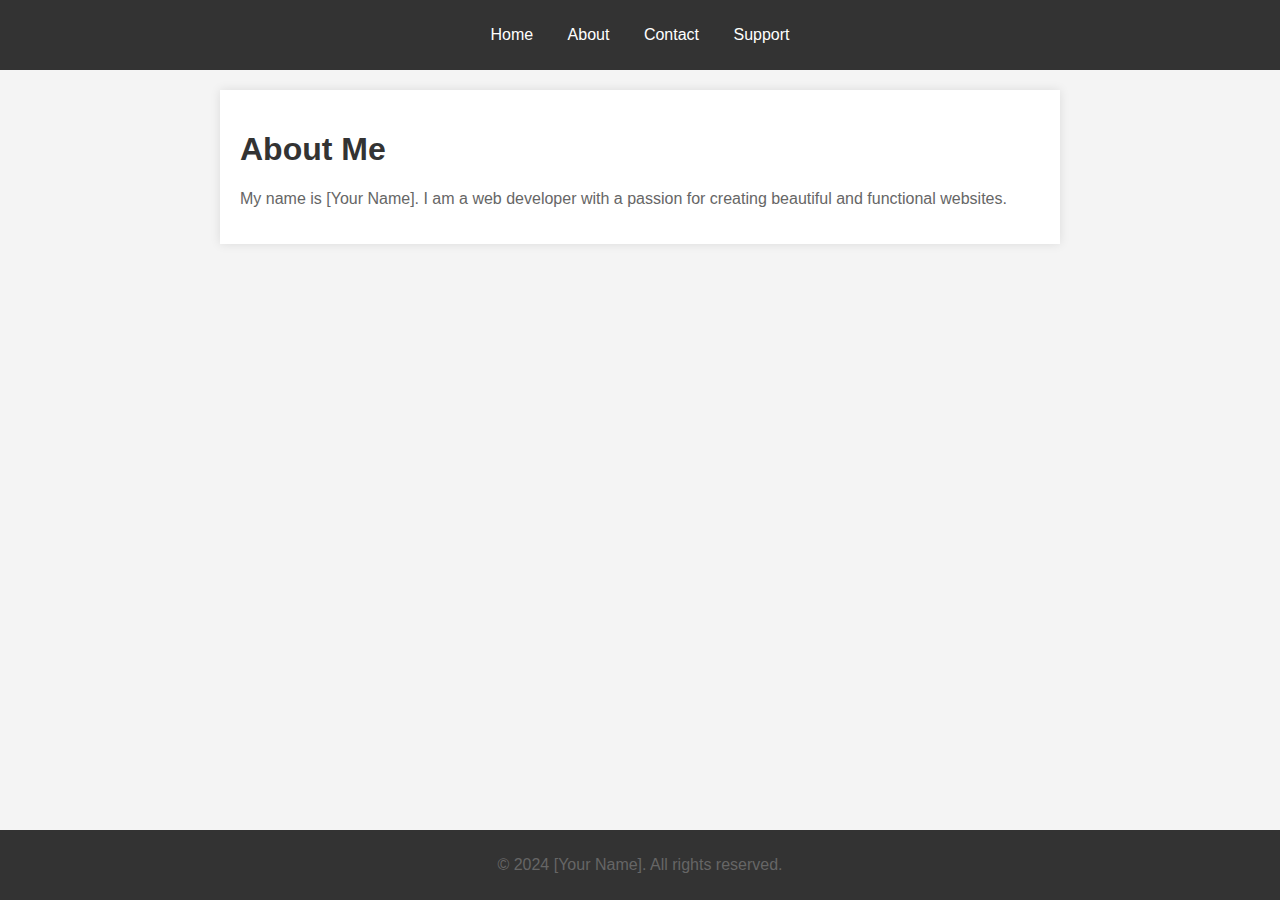
==== about.html @ dbbde180 "index" ====
<!DOCTYPE html>
<html lang="en">
<head>
    <meta charset="UTF-8">
    <meta name="viewport" content="width=device-width, initial-scale=1.0">
    <title>About</title>
    <style>
        body {
            font-family: Arial, sans-serif;
            margin: 0;
            padding: 0;
            background-color: #f4f4f4;
        }
        header {
            background-color: #333;
            color: #fff;
            padding: 10px 0;
            text-align: center;
        }
        nav ul {
            list-style: none;
            padding: 0;
        }
        nav ul li {
            display: inline;
            margin: 0 15px;
        }
        nav ul li a {
            color: #fff;
            text-decoration: none;
        }
        main {
            padding: 20px;
            background-color: #fff;
            margin: 20px auto;
            width: 80%;
            max-width: 800px;
            box-shadow: 0 0 10px rgba(0,0,0,0.1);
        }
        footer {
            background-color: #333;
            color: #fff;
            text-align: center;
            padding: 10px 0;
            position: fixed;
            bottom: 0;
            width: 100%;
        }
        h1 {
            color: #333;
        }
        p {
            color: #666;
        }
    </style>
</head>
<body>
    <header>
        <nav>
            <ul>
                <li><a href="index.html">Home</a></li>
                <li><a href="about.html">About</a></li>
                <li><a href="contact.html">Contact</a></li>
                <li><a href="support.html">Support</a></li>
            </ul>
        </nav>
    </header>
    <main>
        <h1>About Me</h1>
        <p>My name is [Your Name]. I am a web developer with a passion for creating beautiful and functional websites.</p>
    </main>
    <footer>
        <p>&copy; 2024 [Your Name]. All rights reserved.</p>
    </footer>
</body>
</html>
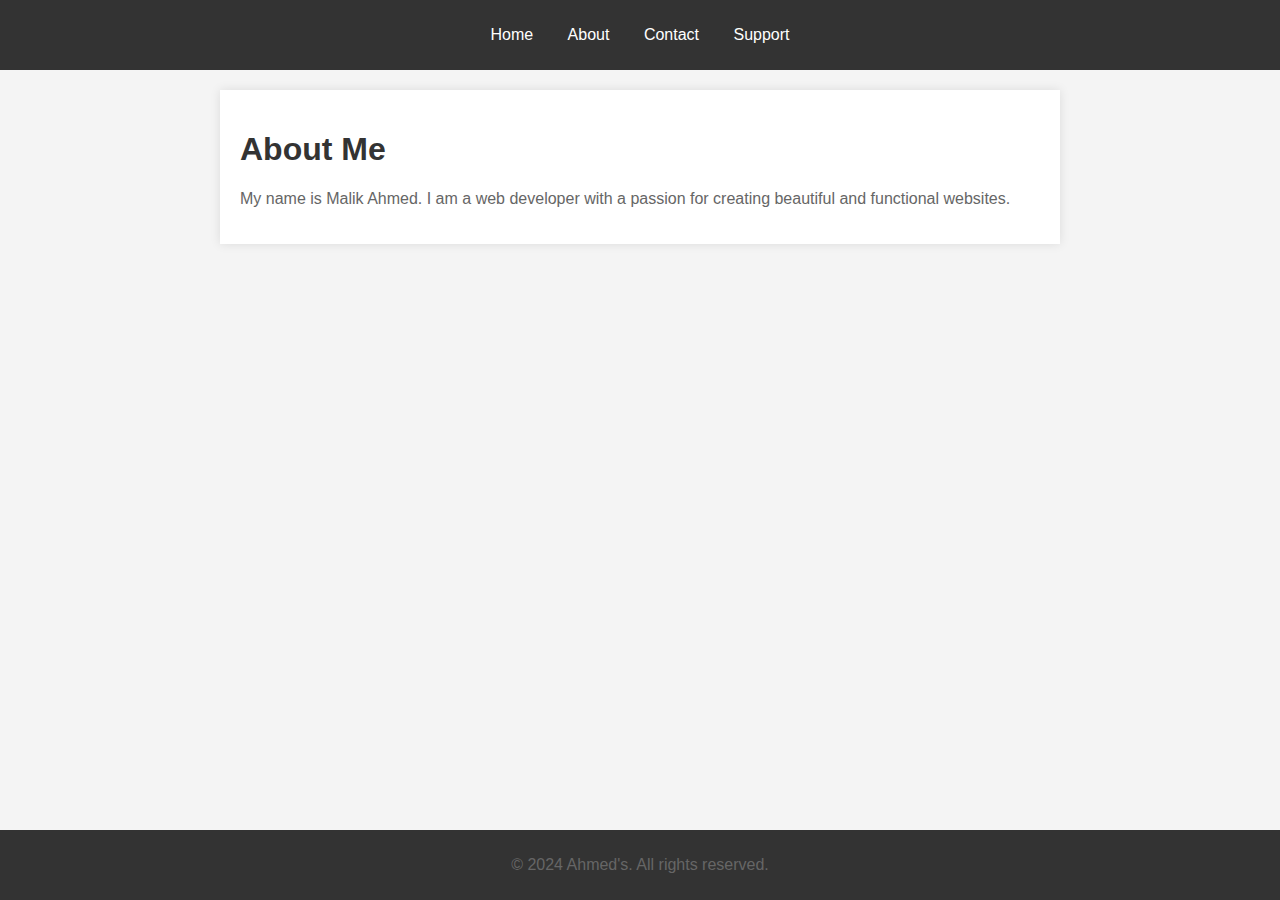
==== commit 77048c44: "index" ====
--- a/about.html
+++ b/about.html
@@ -60,17 +60,17 @@
             <ul>
                 <li><a href="index.html">Home</a></li>
                 <li><a href="about.html">About</a></li>
-                <li><a href="contact.html">Contact</a></li>
+                <li><a href="Contact.html">Contact</a></li>
                 <li><a href="support.html">Support</a></li>
             </ul>
         </nav>
     </header>
     <main>
         <h1>About Me</h1>
-        <p>My name is [Your Name]. I am a web developer with a passion for creating beautiful and functional websites.</p>
+        <p>My name is Malik Ahmed. I am a web developer with a passion for creating beautiful and functional websites.</p>
     </main>
     <footer>
-        <p>&copy; 2024 [Your Name]. All rights reserved.</p>
+        <p>&copy; 2024 Ahmed's. All rights reserved.</p>
     </footer>
 </body>
 </html>
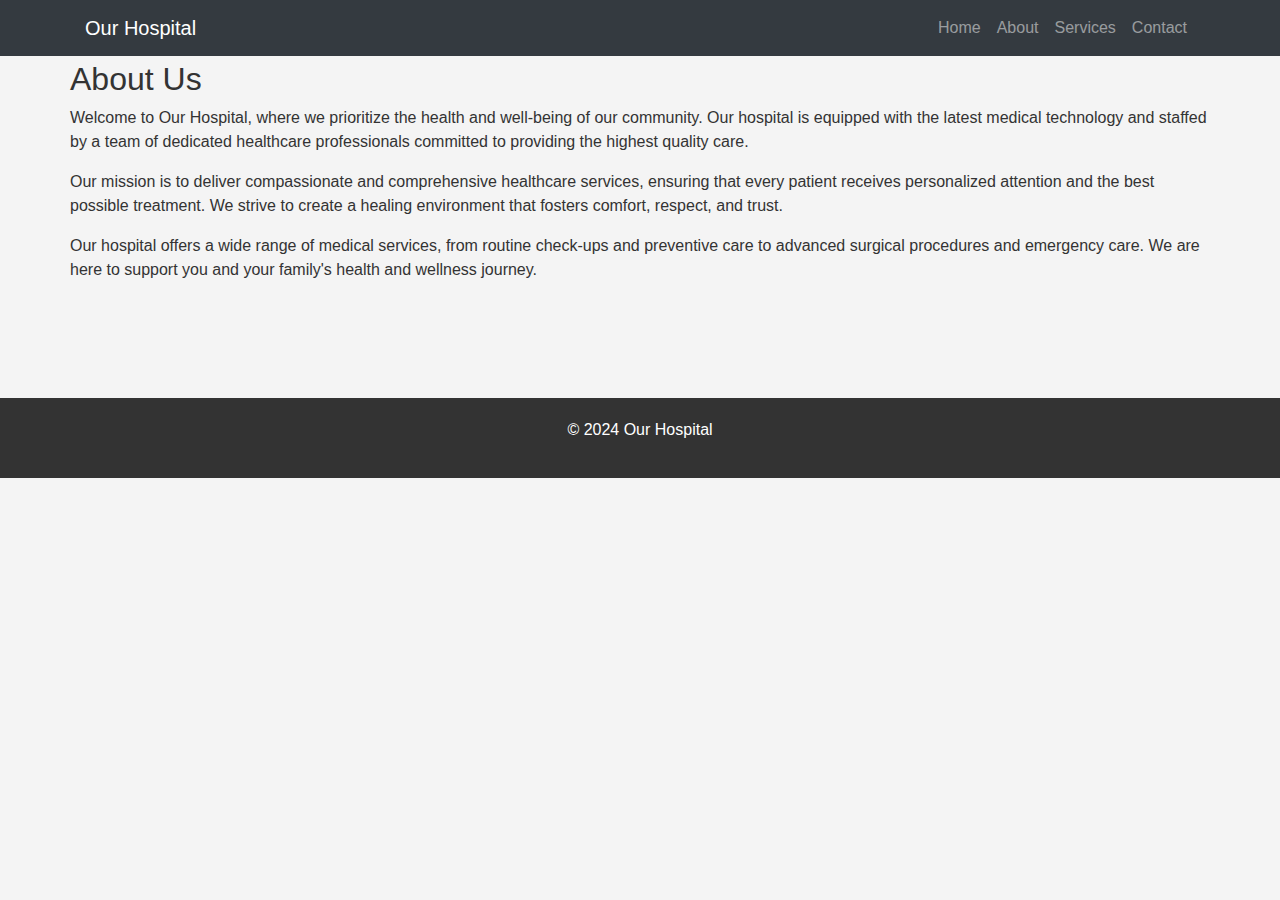
==== commit 394c11e9: "index" ====
--- a/about.html
+++ b/about.html
@@ -3,74 +3,68 @@
 <head>
     <meta charset="UTF-8">
     <meta name="viewport" content="width=device-width, initial-scale=1.0">
-    <title>About</title>
+    <title>About Us - Our Hospital</title>
+    <link href="https://stackpath.bootstrapcdn.com/bootstrap/4.5.2/css/bootstrap.min.css" rel="stylesheet">
     <style>
         body {
             font-family: Arial, sans-serif;
-            margin: 0;
-            padding: 0;
             background-color: #f4f4f4;
+            color: #333;
         }
-        header {
-            background-color: #333;
-            color: #fff;
-            padding: 10px 0;
-            text-align: center;
+        .navbar {
+            margin-bottom: 20px;
         }
-        nav ul {
-            list-style: none;
-            padding: 0;
-        }
-        nav ul li {
-            display: inline;
-            margin: 0 15px;
-        }
-        nav ul li a {
-            color: #fff;
-            text-decoration: none;
-        }
-        main {
-            padding: 20px;
-            background-color: #fff;
-            margin: 20px auto;
-            width: 80%;
-            max-width: 800px;
-            box-shadow: 0 0 10px rgba(0,0,0,0.1);
+        .main-content {
+            padding: 60px 0;
         }
         footer {
             background-color: #333;
             color: #fff;
             text-align: center;
-            padding: 10px 0;
-            position: fixed;
-            bottom: 0;
-            width: 100%;
-        }
-        h1 {
-            color: #333;
-        }
-        p {
-            color: #666;
+            padding: 20px 0;
+            margin-top: 40px;
         }
     </style>
 </head>
 <body>
-    <header>
-        <nav>
-            <ul>
-                <li><a href="index.html">Home</a></li>
-                <li><a href="about.html">About</a></li>
-                <li><a href="Contact.html">Contact</a></li>
-                <li><a href="support.html">Support</a></li>
-            </ul>
-        </nav>
-    </header>
-    <main>
-        <h1>About Me</h1>
-        <p>My name is Malik Ahmed. I am a web developer with a passion for creating beautiful and functional websites.</p>
-    </main>
+    <nav class="navbar navbar-expand-lg navbar-dark bg-dark fixed-top">
+        <div class="container">
+            <a class="navbar-brand" href="#">Our Hospital</a>
+            <button class="navbar-toggler" type="button" data-toggle="collapse" data-target="#navbarNav" aria-controls="navbarNav" aria-expanded="false" aria-label="Toggle navigation">
+                <span class="navbar-toggler-icon"></span>
+            </button>
+            <div class="collapse navbar-collapse" id="navbarNav">
+                <ul class="navbar-nav ml-auto">
+                    <li class="nav-item">
+                        <a class="nav-link" href="index.html">Home</a>
+                    </li>
+                    <li class="nav-item">
+                        <a class="nav-link" href="about.html">About</a>
+                    </li>
+                    <li class="nav-item">
+                        <a class="nav-link" href="services.html">Services</a>
+                    </li>
+                    <li class="nav-item">
+                        <a class="nav-link" href="contact.html">Contact</a>
+                    </li>
+                </ul>
+            </div>
+        </div>
+    </nav>
+
+    <div class="container main-content">
+        <h2>About Us</h2>
+        <p>Welcome to Our Hospital, where we prioritize the health and well-being of our community. Our hospital is equipped with the latest medical technology and staffed by a team of dedicated healthcare professionals committed to providing the highest quality care.</p>
+        <p>Our mission is to deliver compassionate and comprehensive healthcare services, ensuring that every patient receives personalized attention and the best possible treatment. We strive to create a healing environment that fosters comfort, respect, and trust.</p>
+        <p>Our hospital offers a wide range of medical services, from routine check-ups and preventive care to advanced surgical procedures and emergency care. We are here to support you and your family's health and wellness journey.</p>
+    </div>
+
     <footer>
-        <p>&copy; 2024 Ahmed's. All rights reserved.</p>
+        <p>&copy; 2024 Our Hospital</p>
     </footer>
+
+    <script src="https://code.jquery.com/jquery-3.5.1.slim.min.js"></script>
+    <script src="https://cdn.jsdelivr.net/npm/@popperjs/core@2.9.2/dist/umd/popper.min.js"></script>
+    <script src="https://stackpath.bootstrapcdn.com/bootstrap/4.5.2/js/bootstrap.min.js"></script>
 </body>
 </html>
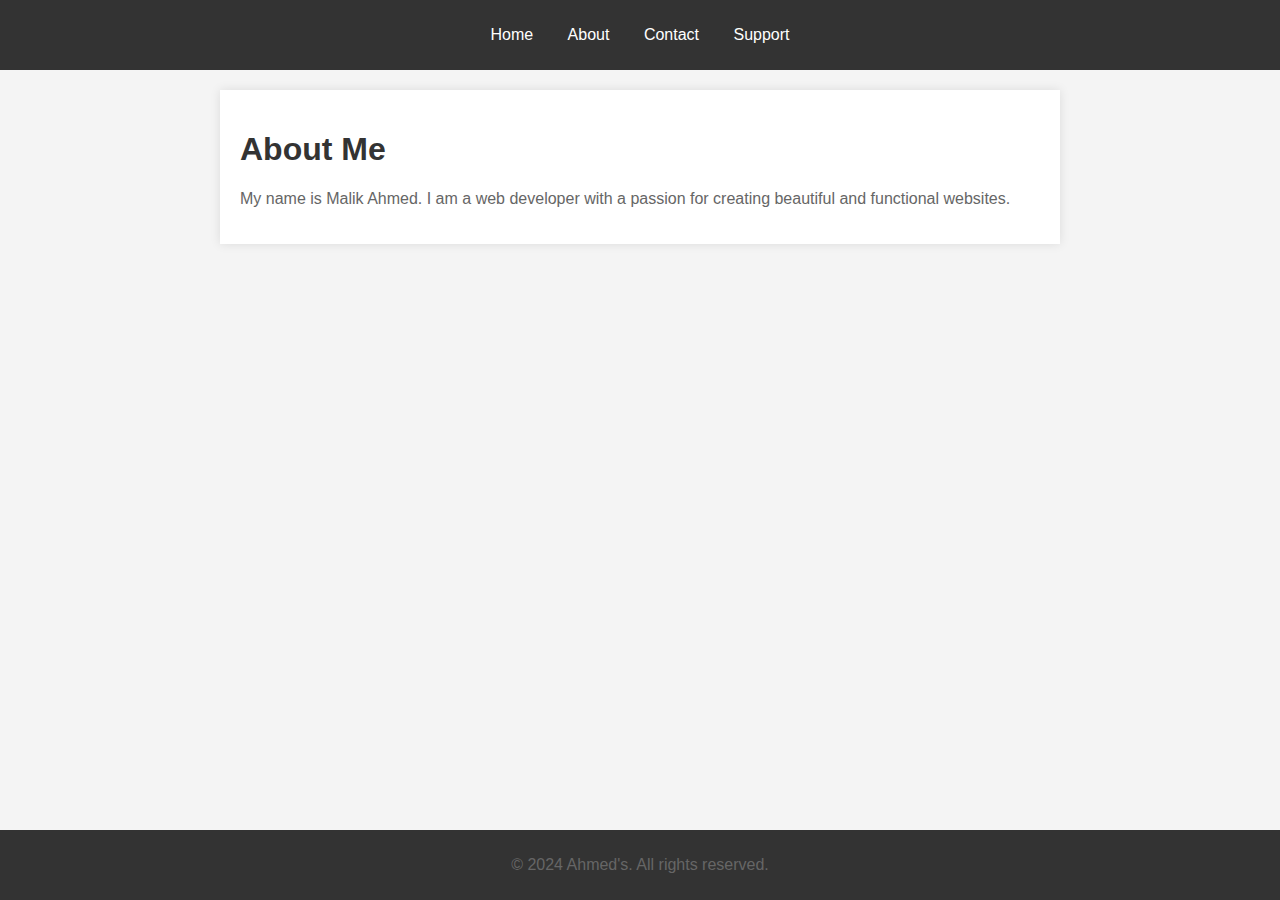
==== commit 72bb6f78: "index" ====
--- a/about.html
+++ b/about.html
@@ -3,68 +3,74 @@
 <head>
     <meta charset="UTF-8">
     <meta name="viewport" content="width=device-width, initial-scale=1.0">
-    <title>About Us - Our Hospital</title>
-    <link href="https://stackpath.bootstrapcdn.com/bootstrap/4.5.2/css/bootstrap.min.css" rel="stylesheet">
+    <title>About</title>
     <style>
         body {
             font-family: Arial, sans-serif;
+            margin: 0;
+            padding: 0;
             background-color: #f4f4f4;
-            color: #333;
         }
-        .navbar {
-            margin-bottom: 20px;
+        header {
+            background-color: #333;
+            color: #fff;
+            padding: 10px 0;
+            text-align: center;
         }
-        .main-content {
-            padding: 60px 0;
+        nav ul {
+            list-style: none;
+            padding: 0;
+        }
+        nav ul li {
+            display: inline;
+            margin: 0 15px;
+        }
+        nav ul li a {
+            color: #fff;
+            text-decoration: none;
+        }
+        main {
+            padding: 20px;
+            background-color: #fff;
+            margin: 20px auto;
+            width: 80%;
+            max-width: 800px;
+            box-shadow: 0 0 10px rgba(0,0,0,0.1);
         }
         footer {
             background-color: #333;
             color: #fff;
             text-align: center;
-            padding: 20px 0;
-            margin-top: 40px;
+            padding: 10px 0;
+            position: fixed;
+            bottom: 0;
+            width: 100%;
+        }
+        h1 {
+            color: #333;
+        }
+        p {
+            color: #666;
         }
     </style>
 </head>
 <body>
-    <nav class="navbar navbar-expand-lg navbar-dark bg-dark fixed-top">
-        <div class="container">
-            <a class="navbar-brand" href="#">Our Hospital</a>
-            <button class="navbar-toggler" type="button" data-toggle="collapse" data-target="#navbarNav" aria-controls="navbarNav" aria-expanded="false" aria-label="Toggle navigation">
-                <span class="navbar-toggler-icon"></span>
-            </button>
-            <div class="collapse navbar-collapse" id="navbarNav">
-                <ul class="navbar-nav ml-auto">
-                    <li class="nav-item">
-                        <a class="nav-link" href="index.html">Home</a>
-                    </li>
-                    <li class="nav-item">
-                        <a class="nav-link" href="about.html">About</a>
-                    </li>
-                    <li class="nav-item">
-                        <a class="nav-link" href="services.html">Services</a>
-                    </li>
-                    <li class="nav-item">
-                        <a class="nav-link" href="contact.html">Contact</a>
-                    </li>
-                </ul>
-            </div>
-        </div>
-    </nav>
-
-    <div class="container main-content">
-        <h2>About Us</h2>
-        <p>Welcome to Our Hospital, where we prioritize the health and well-being of our community. Our hospital is equipped with the latest medical technology and staffed by a team of dedicated healthcare professionals committed to providing the highest quality care.</p>
-        <p>Our mission is to deliver compassionate and comprehensive healthcare services, ensuring that every patient receives personalized attention and the best possible treatment. We strive to create a healing environment that fosters comfort, respect, and trust.</p>
-        <p>Our hospital offers a wide range of medical services, from routine check-ups and preventive care to advanced surgical procedures and emergency care. We are here to support you and your family's health and wellness journey.</p>
-    </div>
-
+    <header>
+        <nav>
+            <ul>
+                <li><a href="index.html">Home</a></li>
+                <li><a href="about.html">About</a></li>
+                <li><a href="Contact.html">Contact</a></li>
+                <li><a href="support.html">Support</a></li>
+            </ul>
+        </nav>
+    </header>
+    <main>
+        <h1>About Me</h1>
+        <p>My name is Malik Ahmed. I am a web developer with a passion for creating beautiful and functional websites.</p>
+    </main>
     <footer>
-        <p>&copy; 2024 Our Hospital</p>
+        <p>&copy; 2024 Ahmed's. All rights reserved.</p>
     </footer>
-
-    <script src="https://code.jquery.com/jquery-3.5.1.slim.min.js"></script>
-    <script src="https://cdn.jsdelivr.net/npm/@popperjs/core@2.9.2/dist/umd/popper.min.js"></script>
-    <script src="https://stackpath.bootstrapcdn.com/bootstrap/4.5.2/js/bootstrap.min.js"></script>
 </body>
 </html>
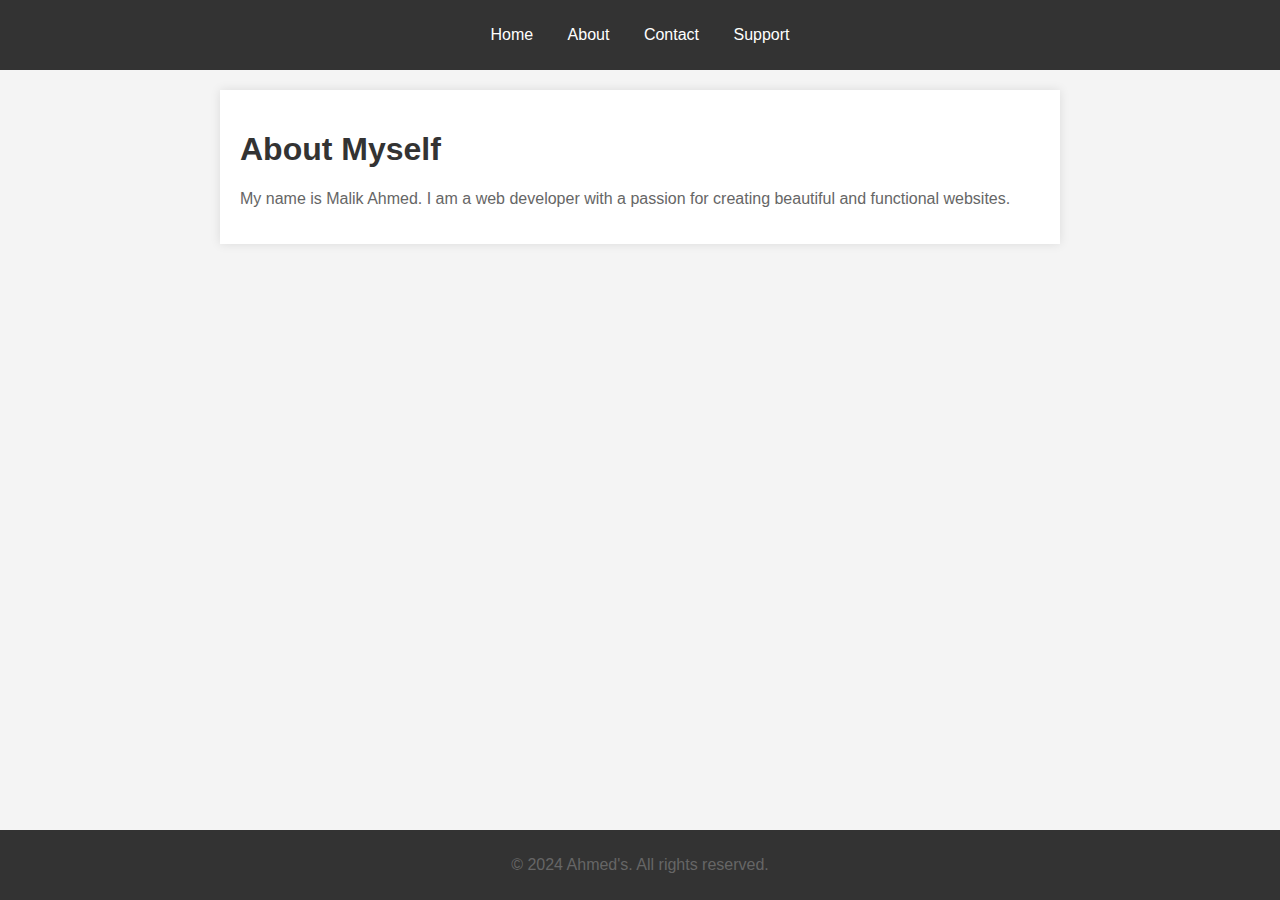
==== commit b5b53c93: "index" ====
--- a/about.html
+++ b/about.html
@@ -66,7 +66,7 @@
         </nav>
     </header>
     <main>
-        <h1>About Me</h1>
+        <h1>About Myself</h1>
         <p>My name is Malik Ahmed. I am a web developer with a passion for creating beautiful and functional websites.</p>
     </main>
     <footer>
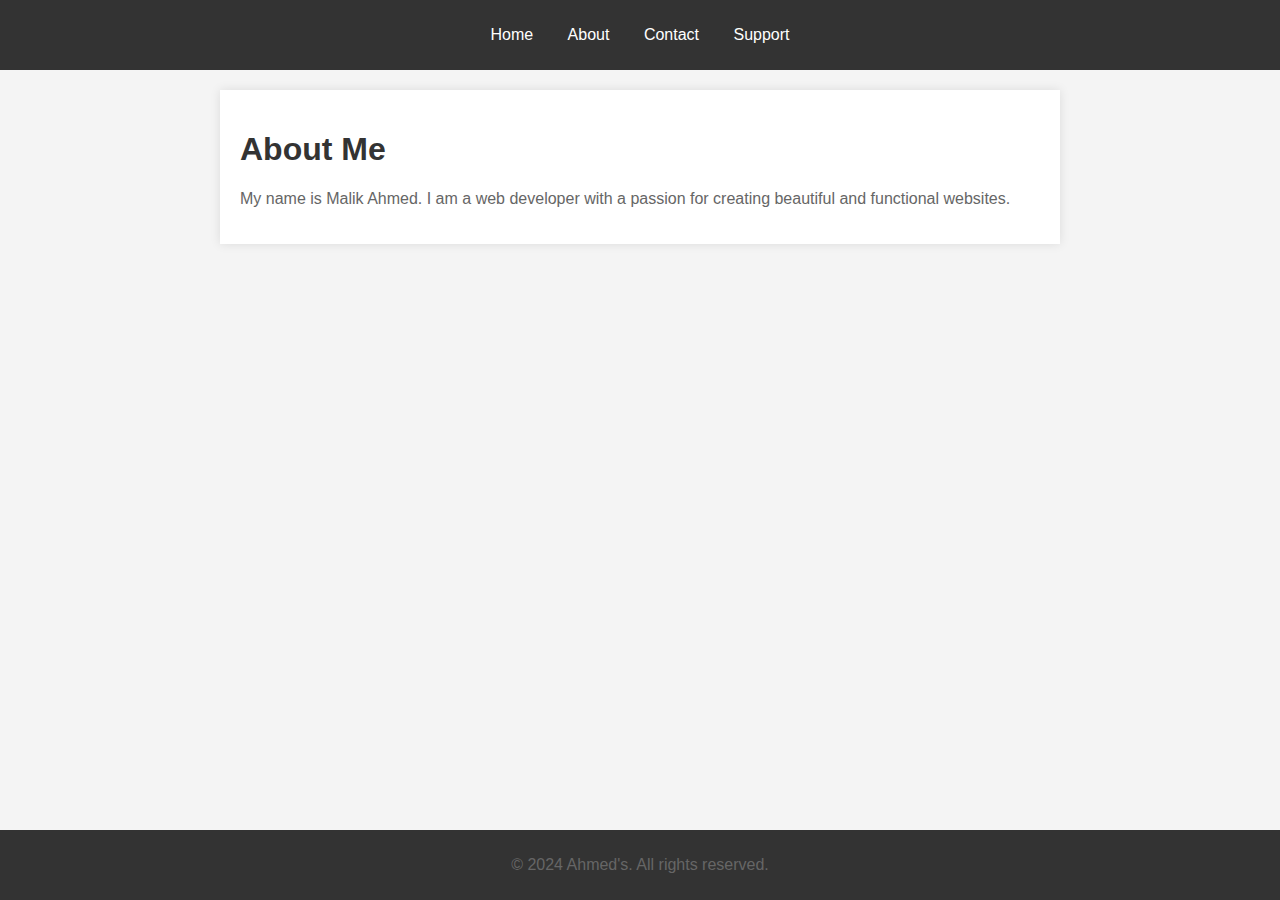
==== commit f2fbab7e: "index" ====
--- a/about.html
+++ b/about.html
@@ -66,7 +66,7 @@
         </nav>
     </header>
     <main>
-        <h1>About Myself</h1>
+        <h1>About Me</h1>
         <p>My name is Malik Ahmed. I am a web developer with a passion for creating beautiful and functional websites.</p>
     </main>
     <footer>
